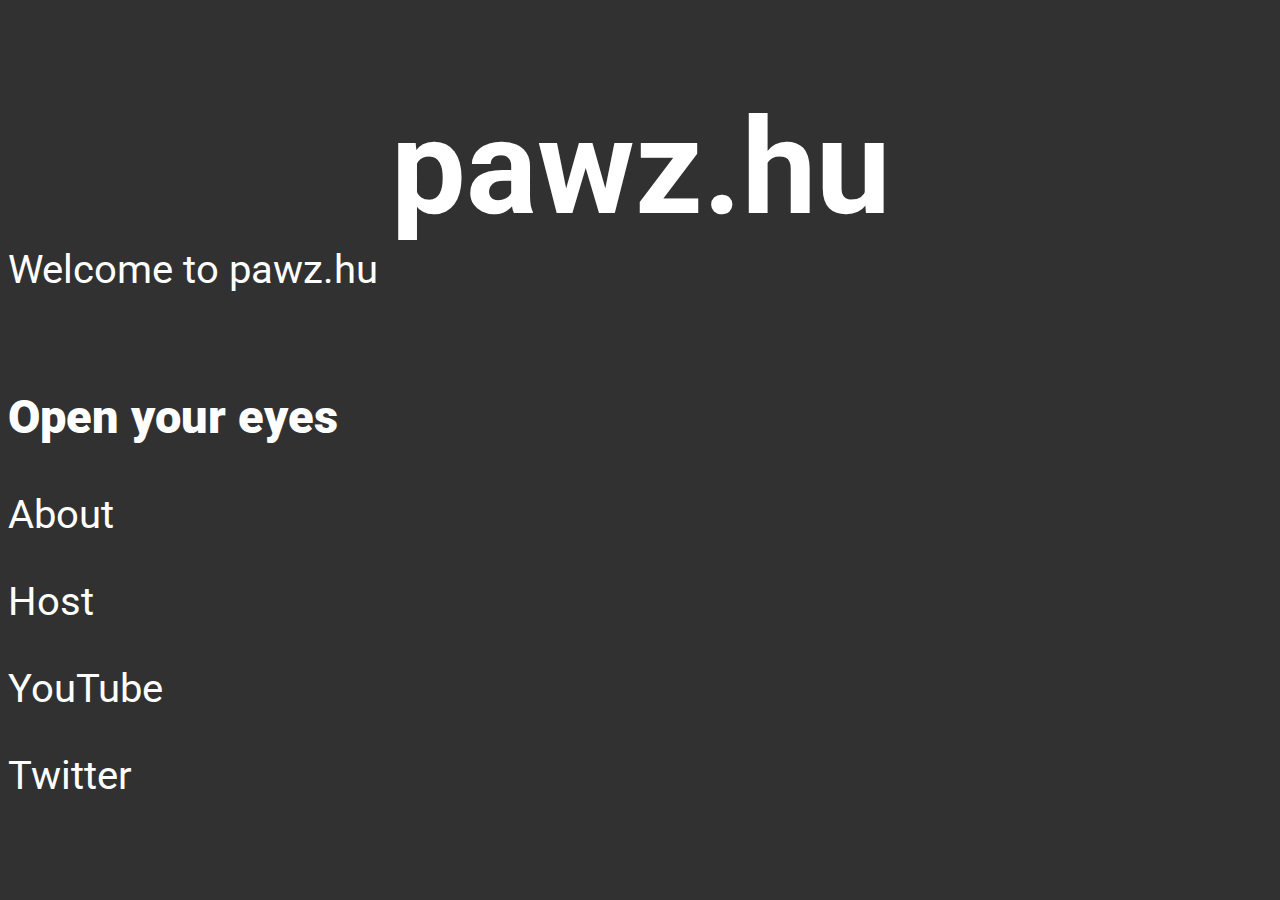
==== index.html @ b9033666 "first version of the website" ====
<!DOCTYPE html>
<html lang="en">
<head>
    <meta charset="UTF-8">
    <meta name="viewport" content="width=device-width, initial-scale=1.0">
    <link rel="stylesheet" href="https://fonts.googleapis.com/css?family=Roboto">
    <link rel="stylesheet" href="./style.css">
    <title>pawz.hu</title>
</head>
<body>
    <div class="header">
        <h1>pawz.hu</h1>
        <p>Welcome to pawz.hu</p>
    </div>
<div class="list">
    <p id="eyes"><a href="eyes">Open your eyes</a></p>
    <p><a href="about">About</a></p>
    <p><a href="https://host.pawz.hu">Host</a></p>
    <p><a href="https://youtube.com/@kaoplo">YouTube</a></p>
    <p><a href="https://x.com/reflectp3">Twitter</a></p>
</div>
</body>
</html>
---- style.css ----
body {
    background-color: rgb(49,49,49);
    color: white;
    font-family: Roboto, serif;
}
.header {
    text-align: center;
    font-size: 50pt; 
    margin-bottom: 0px;
    padding-bottom: 0;
}
.header h1 {
    margin-bottom: 0;
}
.header p {
    font-size:30pt;
    text-align: left;
    margin-top: 0;
    padding-bottom: 50px;
}
.list {
    font-size: 30pt;
}
@media screen and (orientation:portrait) { 
    .list {
        text-align: center;
    }
}
a {
    color: white;
    text-decoration: none;
}
a:visited {
    color: white;
    text-decoration: none;
}
#eyes {
    font-size: 35pt;
    font-weight:900;
}
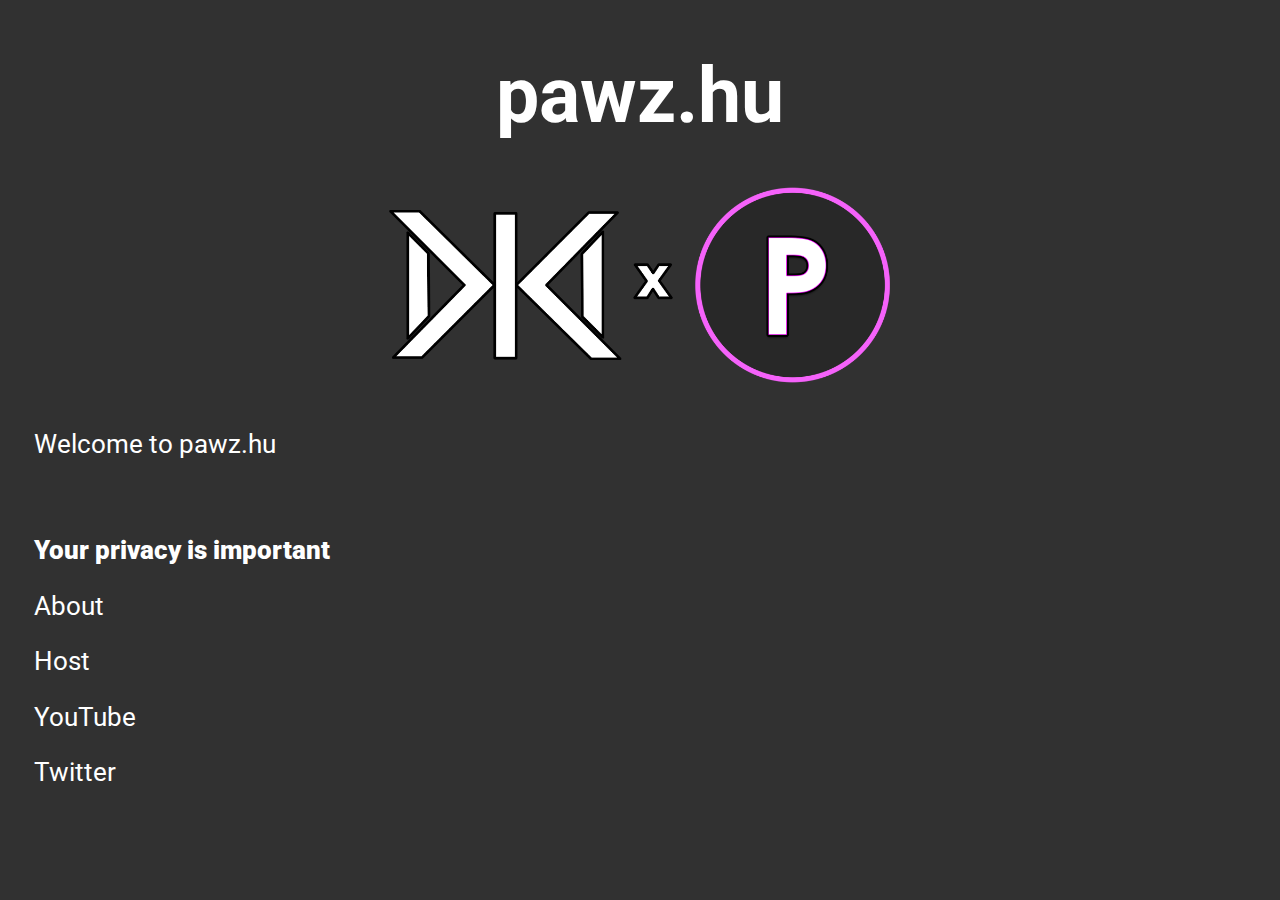
==== commit 8493f00d: "a lot of changes" ====
--- a/index.html
+++ b/index.html
@@ -10,10 +10,14 @@
 <body>
     <div class="header">
         <h1>pawz.hu</h1>
+        <div class="logo">
+            <img src="img/kaoploxpawz.png" alt="kaoploxpawz">
+        </div>
         <p>Welcome to pawz.hu</p>
     </div>
+
 <div class="list">
-    <p id="eyes"><a href="eyes">Open your eyes</a></p>
+    <p id="eyes"><a href="privacy">Your privacy is important</a></p>
     <p><a href="about">About</a></p>
     <p><a href="https://host.pawz.hu">Host</a></p>
     <p><a href="https://youtube.com/@kaoplo">YouTube</a></p>
--- a/style.css
+++ b/style.css
@@ -5,27 +5,31 @@
 }
 .header {
     text-align: center;
-    font-size: 50pt; 
+    font-size: 3vw; 
     margin-bottom: 0px;
     padding-bottom: 0;
 }
+.logo img {
+    display: block;
+    margin: auto;
+    max-width: 40vw;
+}
+
 .header h1 {
     margin-bottom: 0;
 }
 .header p {
-    font-size:30pt;
+    font-size: 2vw;
     text-align: left;
     margin-top: 0;
     padding-bottom: 50px;
+    margin-left: 2vw;
 }
 .list {
-    font-size: 30pt;
+    font-size: 2vw;
+    margin-left: 2vw;
 }
-@media screen and (orientation:portrait) { 
-    .list {
-        text-align: center;
-    }
-}
+
 a {
     color: white;
     text-decoration: none;
@@ -35,6 +39,22 @@
     text-decoration: none;
 }
 #eyes {
-    font-size: 35pt;
+    font-size: 2vw;
     font-weight:900;
+}
+@media screen and (orientation:portrait) { 
+    .list {
+        text-align: center;
+        font-size: 5vw;
+    }
+    .header {
+        font-size: 10vw;
+    }
+    .header p {
+        font-size: 7vw;
+        text-align: center;
+    }
+    #eyes {
+        font-size: 6vw;
+    }
 }